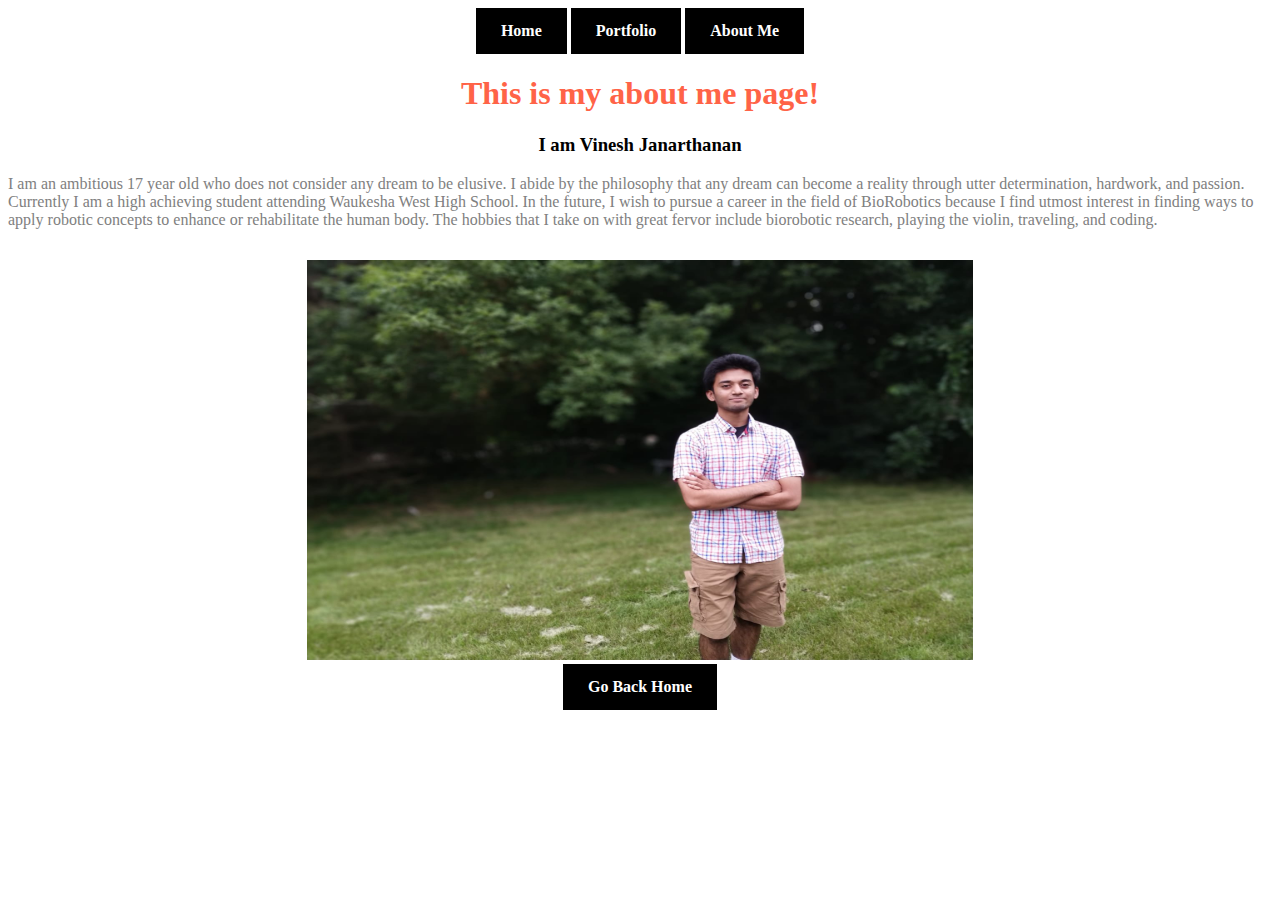
==== aboutme.html @ 5b2e58ac "Add files via upload" ====
<!doctype html>
	<html lang="en">
	      <head>
	        <meta charset="utf-8">
	        <link rel="stylesheet" href="style.css">
	            <title>Portfolio</title>
	      </head>
	      <body>
	 <div id="links">
    <a href="index.html">Home</a>
    <a href="portfolio.html">Portfolio</a>
    <a href="aboutme.html">About Me</a>
    </div>
	          

                <h1>This is my about me page!</h1>
                <h3>I am Vinesh Janarthanan</h3>
                <h2>I am an ambitious 17 year old who does not consider any dream to be elusive. I abide by the philosophy that any dream can become a reality through utter determination, hardwork, and passion. Currently I am a high achieving student attending Waukesha West High School. In the future, I wish to pursue a career in the field of BioRobotics because I find utmost interest in finding ways to apply robotic concepts to enhance or rehabilitate the human body. The hobbies that I take on with great fervor include biorobotic research, playing the violin, traveling, and coding.
				</h2>
               
                <br>
                <div id = "backhome">
                     <img src="images/mypic.JPG" width=100%>
                     <br>
                <a target="_blank" href="index.html">
                Go Back Home
                </a>
                </div>
	      </body>
	</html>
---- style.css ----
h1{
  text-align: center;
  color: tomato;
}

h2{
    font-weight: normal;
    font-size: 12pt;
    color: grey;
}
img{
    
    height:300pt;
    width:500pt;

    
}
h3{
    text-align:center;
}

#backhome{
height:300pt;
text-align: center;
    margin-left: auto;
    margin-right:auto;
}

a:link, a:visited {
    text-align: center;
    font-weight: bold;
    background-color: black;
    color: white;
    padding: 14px 25px;
    text-decoration: none;
    display: inline-block;
}



a:hover, a:active {
    background-color: grey;
}

#links{
    text-align:center;
}
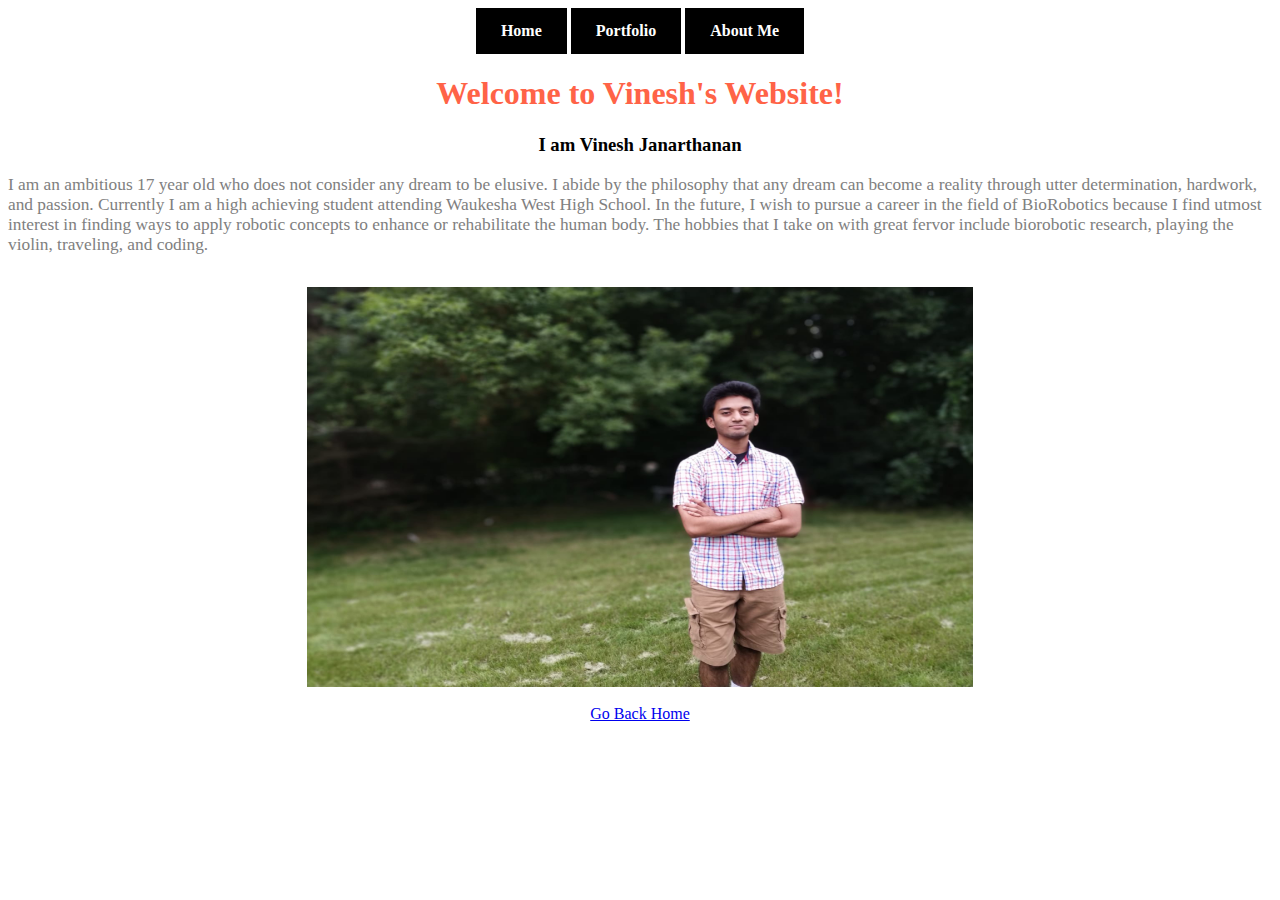
==== commit 4194069e: "Add files via upload" ====
--- a/aboutme.html
+++ b/aboutme.html
@@ -1,19 +1,18 @@
+
 <!doctype html>
-	<html lang="en">
-	      <head>
-	        <meta charset="utf-8">
-	        <link rel="stylesheet" href="style.css">
-	            <title>Portfolio</title>
-	      </head>
-	      <body>
-	 <div id="links">
-    <a href="index.html">Home</a>
-    <a href="portfolio.html">Portfolio</a>
-    <a href="aboutme.html">About Me</a>
-    </div>
-	          
-
-                <h1>This is my about me page!</h1>
+<html lang="en">
+  <head>
+    <meta charset="utf-8">
+    <title>Home</title>
+     <link rel="stylesheet" href="style.css">
+  </head>
+  <body>
+	<div id="links">
+    <a href="index.html" class="button">Home</a>
+    <a href="portfolio.html" class="button">Portfolio</a>
+    <a href="aboutme.html" class="button">About Me</a>
+	</div>
+    <h1>Welcome to Vinesh's Website!</h1>
                 <h3>I am Vinesh Janarthanan</h3>
                 <h2>I am an ambitious 17 year old who does not consider any dream to be elusive. I abide by the philosophy that any dream can become a reality through utter determination, hardwork, and passion. Currently I am a high achieving student attending Waukesha West High School. In the future, I wish to pursue a career in the field of BioRobotics because I find utmost interest in finding ways to apply robotic concepts to enhance or rehabilitate the human body. The hobbies that I take on with great fervor include biorobotic research, playing the violin, traveling, and coding.
 				</h2>
--- a/style.css
+++ b/style.css
@@ -5,11 +5,20 @@
 
 h2{
     font-weight: normal;
-    font-size: 12pt;
+    font-size: 13pt;
     color: grey;
 }
+h4{
+	text-align: center;
+	color: blue;
+	text-decoration: underline;
+	font-size: 25px;
+	
+}
 img{
-    
+    display: block;
+	margin-left: auto;
+	margin-right: auto;
     height:300pt;
     width:500pt;
 
@@ -17,16 +26,37 @@
 }
 h3{
     text-align:center;
+	
 }
 
 #backhome{
-height:300pt;
-text-align: center;
+	text-align: center;
     margin-left: auto;
     margin-right:auto;
 }
+#Scratch{
+	text-align: left;
+	border: 3px solid gray;
+	width: 50%;
+	padding: 5px;
+	display: block;
+  margin-left: auto;
+  margin-right: auto;
+  
+}
 
-a:link, a:visited {
+	
+
+
+a:hover, a:active {
+    background-color: grey;
+}
+#links{
+	text-align: center;
+    margin-left: auto;
+    margin-right:auto;
+}
+.button{
     text-align: center;
     font-weight: bold;
     background-color: black;
@@ -35,13 +65,3 @@
     text-decoration: none;
     display: inline-block;
 }
-
-
-
-a:hover, a:active {
-    background-color: grey;
-}
-
-#links{
-    text-align:center;
-}
